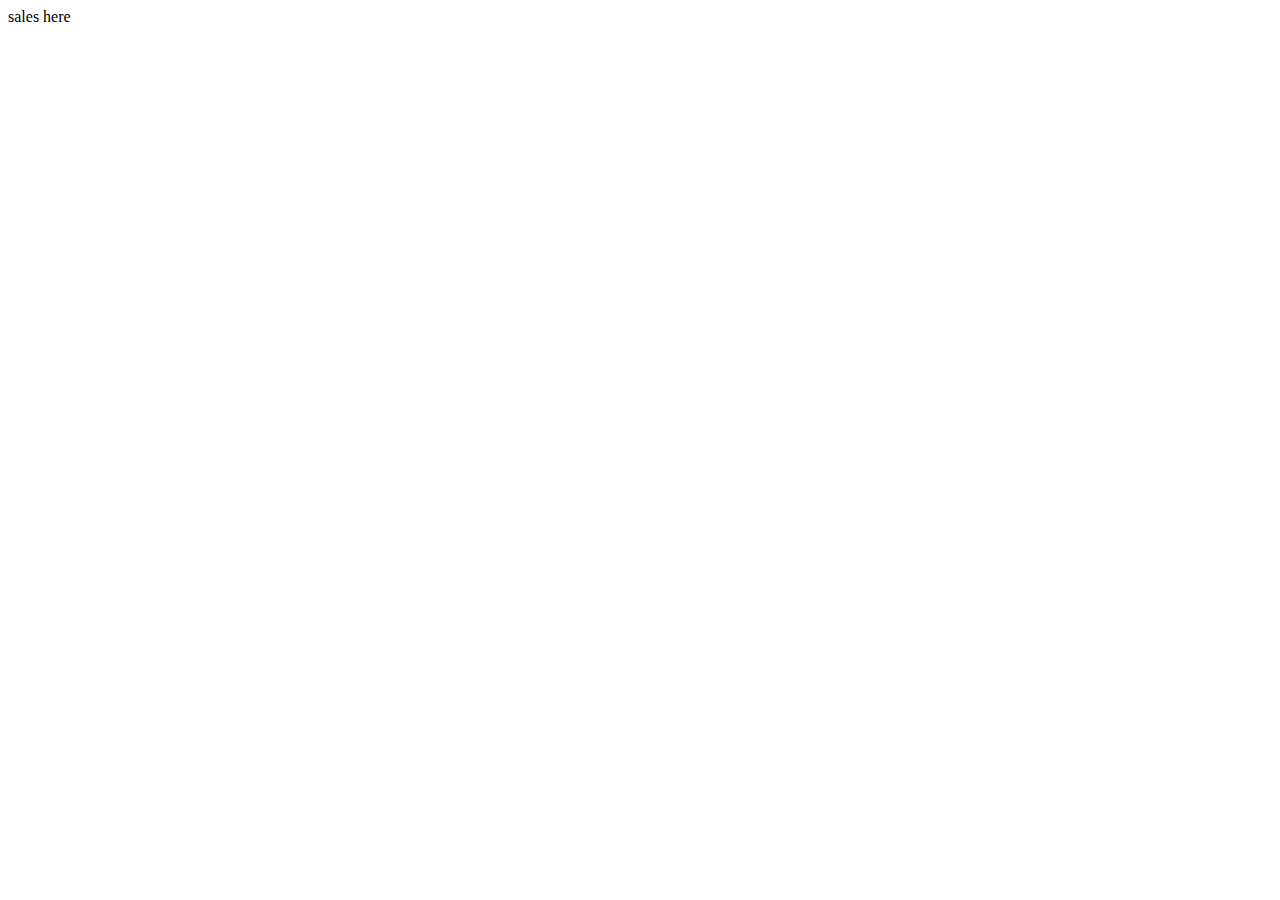
==== sales.html @ 8650d386 "pos" ====
<!DOCTYPE html>
<html lang="en">
<head>
    <meta charset="UTF-8">
    <meta http-equiv="X-UA-Compatible" content="IE=edge">
    <meta name="viewport" content="width=device-width, initial-scale=1.0">
    <title>Document</title>
</head>
<body>
    sales here
</body>
</html>
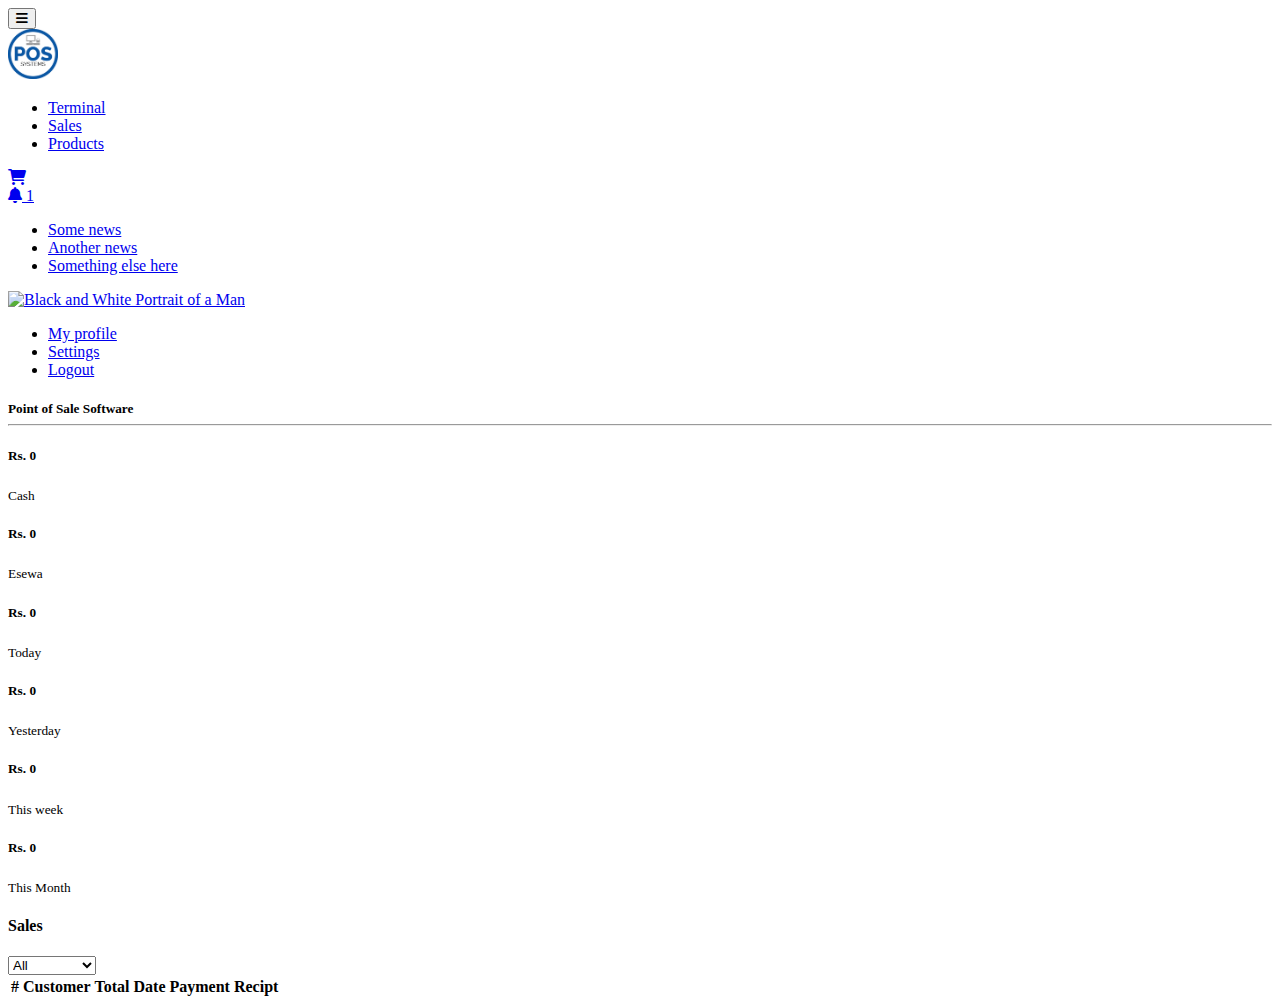
==== commit d4faaa80: "latest update" ====
--- a/sales.html
+++ b/sales.html
@@ -1,12 +1,189 @@
 <!DOCTYPE html>
 <html lang="en">
+
 <head>
-    <meta charset="UTF-8">
-    <meta http-equiv="X-UA-Compatible" content="IE=edge">
-    <meta name="viewport" content="width=device-width, initial-scale=1.0">
-    <title>Document</title>
+    <meta charset="UTF-8" />
+    <meta http-equiv="X-UA-Compatible" content="IE=edge" />
+    <meta name="viewport" content="width=device-width, initial-scale=1.0" />
+    <link href="https://cdnjs.cloudflare.com/ajax/libs/font-awesome/6.0.0/css/all.min.css" rel="stylesheet" />
+
+    <link href="https://fonts.googleapis.com/css?family=Roboto:300,400,500,700&display=swap" rel="stylesheet" />
+    <link href="https://cdnjs.cloudflare.com/ajax/libs/mdb-ui-kit/4.2.0/mdb.min.css" rel="stylesheet" />
+    <link rel="stylesheet" href="style.css" />
+    <title>POS</title>
 </head>
+
 <body>
-    sales here
+    <nav class="navbar navbar-expand-lg navbar-light bg-light">
+        <div class="container-fluid">
+            <button class="navbar-toggler" type="button" data-mdb-toggle="collapse"
+                data-mdb-target="#navbarSupportedContent" aria-controls="navbarSupportedContent" aria-expanded="false"
+                aria-label="Toggle navigation">
+                <i class="fas fa-bars"></i>
+            </button>
+
+            <div class="collapse navbar-collapse" id="navbarSupportedContent">
+                <a class="navbar-brand mt-2 mt-lg-0" href="/index.html">
+                    <img src="./img/logo.png" height="50" alt="MDB Logo" loading="lazy" />
+                </a>
+                <ul class="navbar-nav me-auto mb-2 mb-lg-0">
+                    <li class="nav-item">
+                        <a class="nav-link" href="/index.html">Terminal</a>
+                    </li>
+                    <li class="nav-item">
+                        <a class="nav-link" href="/sales.html">Sales</a>
+                    </li>
+                    <li class="nav-item">
+                        <a class="nav-link" href="addproduct.html">Products</a>
+                    </li>
+                </ul>
+            </div>
+            <div class="d-flex align-items-center">
+                <a class="text-reset me-3" href="#">
+                    <i class="fas fa-shopping-cart"></i>
+                </a>
+
+                <div class="dropdown">
+                    <a class="text-reset me-3 dropdown-toggle hidden-arrow" href="#" id="navbarDropdownMenuLink"
+                        role="button" data-mdb-toggle="dropdown" aria-expanded="false">
+                        <i class="fas fa-bell"></i>
+                        <span class="badge rounded-pill badge-notification bg-danger">1</span>
+                    </a>
+                    <ul class="dropdown-menu dropdown-menu-end" aria-labelledby="navbarDropdownMenuLink">
+                        <li>
+                            <a class="dropdown-item" href="#">Some news</a>
+                        </li>
+                        <li>
+                            <a class="dropdown-item" href="#">Another news</a>
+                        </li>
+                        <li>
+                            <a class="dropdown-item" href="#">Something else here</a>
+                        </li>
+                    </ul>
+                </div>
+                <!-- Avatar -->
+                <div class="dropdown">
+                    <a class="dropdown-toggle d-flex align-items-center hidden-arrow" href="#"
+                        id="navbarDropdownMenuAvatar" role="button" data-mdb-toggle="dropdown" aria-expanded="false">
+                        <img src="https://mdbcdn.b-cdn.net/img/new/avatars/2.webp" class="rounded-circle" height="25"
+                            alt="Black and White Portrait of a Man" loading="lazy" />
+                    </a>
+                    <ul class="dropdown-menu dropdown-menu-end" aria-labelledby="navbarDropdownMenuAvatar">
+                        <li>
+                            <a class="dropdown-item" href="#">My profile</a>
+                        </li>
+                        <li>
+                            <a class="dropdown-item" href="#">Settings</a>
+                        </li>
+                        <li>
+                            <a class="dropdown-item" href="#">Logout</a>
+                        </li>
+                    </ul>
+                </div>
+            </div>
+        </div>
+    </nav>
+    <div class="jumbotron">
+        <div class="container mt-2">
+            <h5 class="display-6">Point of Sale Software</h>
+                <hr />
+        </div>
+        <div class="container mt-1">
+            <div class="row">
+                <div class="col-md-12">
+                    <div class="card">
+                        <div class="card-body">
+                            <div class="row">
+                                <div class="col-md-2 text-end border-4 border-end">
+                                    <h5 class="card-title" id="cash">Rs. 200</h5>
+                                    <p class="card-text">
+                                        <small class="text-muted" id="filter_time">Cash</small>
+                                    </p>
+                                </div>
+                                <div class="col-md-2 text-end border-4 border-end">
+                                    <h5 class="card-title" id="esewa">Rs. 200</h5>
+                                    <p class="card-text">
+                                        <small class="text-muted" id="filter_time">Esewa</small>
+                                    </p>
+                                </div>
+                                <div class="col-md-2 text-end border-4 border-end">
+                                    <h5 class="card-title" id="today">Rs. 200</h5>
+                                    <p class="card-text">
+                                        <small class="text-muted" id="filter_time">Today</small>
+                                    </p>
+                                </div>
+                                <div class="col-md-2 text-end border-4 border-end">
+                                    <h5 class="card-title" id="yesterday">Rs. 300</h5>
+                                    <p class="card-text">
+                                        <small class="text-muted" id="filter_time">Yesterday</small>
+                                    </p>
+                                </div>
+                                <div class="col-md-2 text-end border-4 border-end">
+                                    <h5 class="card-title" id="thisWeek">Rs. 2100</h5>
+                                    <p class="card-text">
+                                        <small class="text-muted" id="filter_time">This week</small>
+                                    </p>
+                                </div>
+                                <div class="col-md-2 text-end border-4 border-end">
+                                    <h5 class="card-title" id="thisMonth">Rs. 6000</h5>
+                                    <p class="card-text">
+                                        <small class="text-muted" id="filter_time">This Month</small>
+                                    </p>
+                                </div>
+                            </div>
+                        </div>
+                    </div>
+                </div>
+            </div>
+            <div class="row">
+                <div class="border-bottom col-md-12 d-flex m-auto my-2 p-3">
+                    <h4 class="w-50 flex-fill">Sales</h4>
+                    <select class="custom-select w-25 ml-auto" id="filter"
+                        aria-label="Example select with button addon">
+                        <option value="all" selected>All</option>
+                        <option value="today">Today</option>
+                        <option value="yesterday">Yesterday</option>
+                        <option value="thisweek">Last Week</option>
+                        <option value="thismonth">Last Month</option>
+                    </select>
+                </div>
+                <div class="col-md-8 mx-auto my-2">
+                    <div class="row" id="">
+                        <table class="table table-striped">
+                            <thead>
+                                <tr>
+                                    <th scope="col">#</th>
+                                    <th scope="col">Customer</th>
+                                    <th scope="col">Total</th>
+                                    <th scope="col">Date</th>
+                                    <th scope="col">Payment</th>
+                                    <th scope="col">Recipt</th>
+                                </tr>
+                            </thead>
+                            <tbody id="salesList">
+                                <tr>
+                                    <th scope="row">1</th>
+                                    <td>Mark</td>
+                                    <td>Rs. 200</td>
+                                    <td>12/12/2019</td>
+                                    <td>Cash</td>
+                                    <td>
+                                        <a href="#" class="btn btn-primary">
+                                            <i class="fas fa-print"></i>
+                                        </a>
+                                    </td>
+                                </tr>
+                                </tbody>
+                                </table>
+                                </div>
+                                </div>
+                                </div>
+                                </div>
+                                </div>
+                      
+
+    <script type="text/javascript" src="https://cdnjs.cloudflare.com/ajax/libs/mdb-ui-kit/4.2.0/mdb.min.js"></script>
+    <script src="./sales.js" type="text/javascript"></script>
 </body>
+
 </html>--- a/style.css
+++ b/style.css
@@ -0,0 +1,56 @@
+.product-card{
+  display: flex;
+  max-width: 100%;
+  justify-content: space-between;
+  padding: 10px;
+  border: 1px solid #00000021;
+  margin: 11px 0px;
+}
+.product-image{
+max-width: 30%;
+}
+.product-image img{
+width: 100%;
+}
+.product-info{
+max-width: 70%;
+}
+.product-info h3{
+margin: 0;
+}
+.product-list-container{
+  max-height: 600px;
+  overflow-y: auto;
+  padding: 11px;
+}
+#productList{
+  max-height: 600px;
+  overflow-y: auto;
+}
+
+/* width */
+::-webkit-scrollbar {
+width: 10px;
+}
+
+/* Track */
+::-webkit-scrollbar-track {
+background: #f1f1f1;
+}
+
+/* Handle */
+::-webkit-scrollbar-thumb {
+background: #888;
+}
+
+/* Handle on hover */
+::-webkit-scrollbar-thumb:hover {
+background: #555;
+}
+
+.form-control-v2{
+width: 60%;
+height: 30px;
+font-size: 11px;
+padding: 5px;
+}